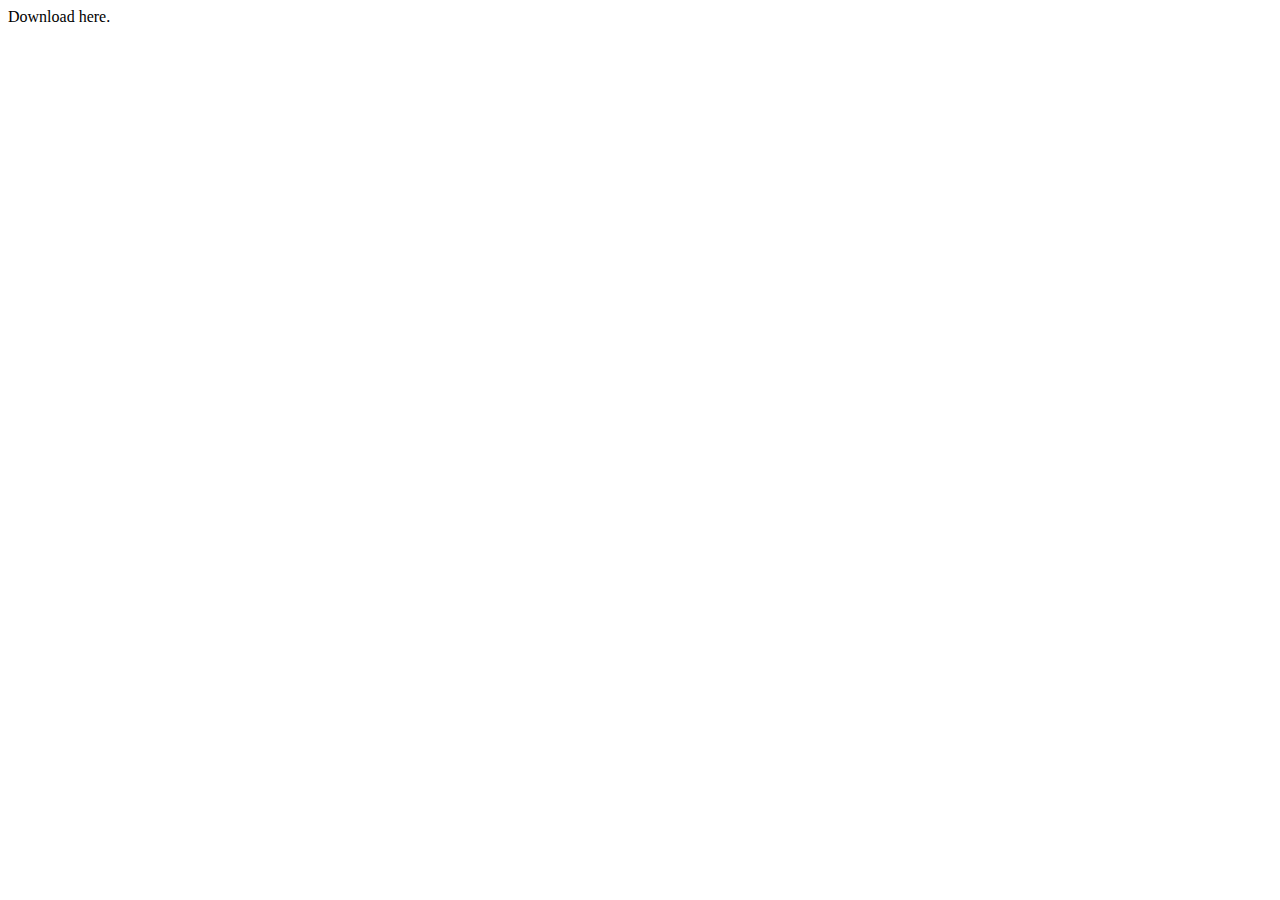
==== picky-attackers.html @ 4b11d758 "added download link for paper artifacts" ====
<!DOCTYPE html>
<html lang="en">
<head>
    <meta charset="UTF-8">
    <title>Picky Attackers Artifacts</title>
</head>
<body>

<a hfref="https://drive.google.com/open?id=1q5jZin2KozCnkX-PDVleEU7dqybbGX4S">Download here.</a>
</body>
</html>
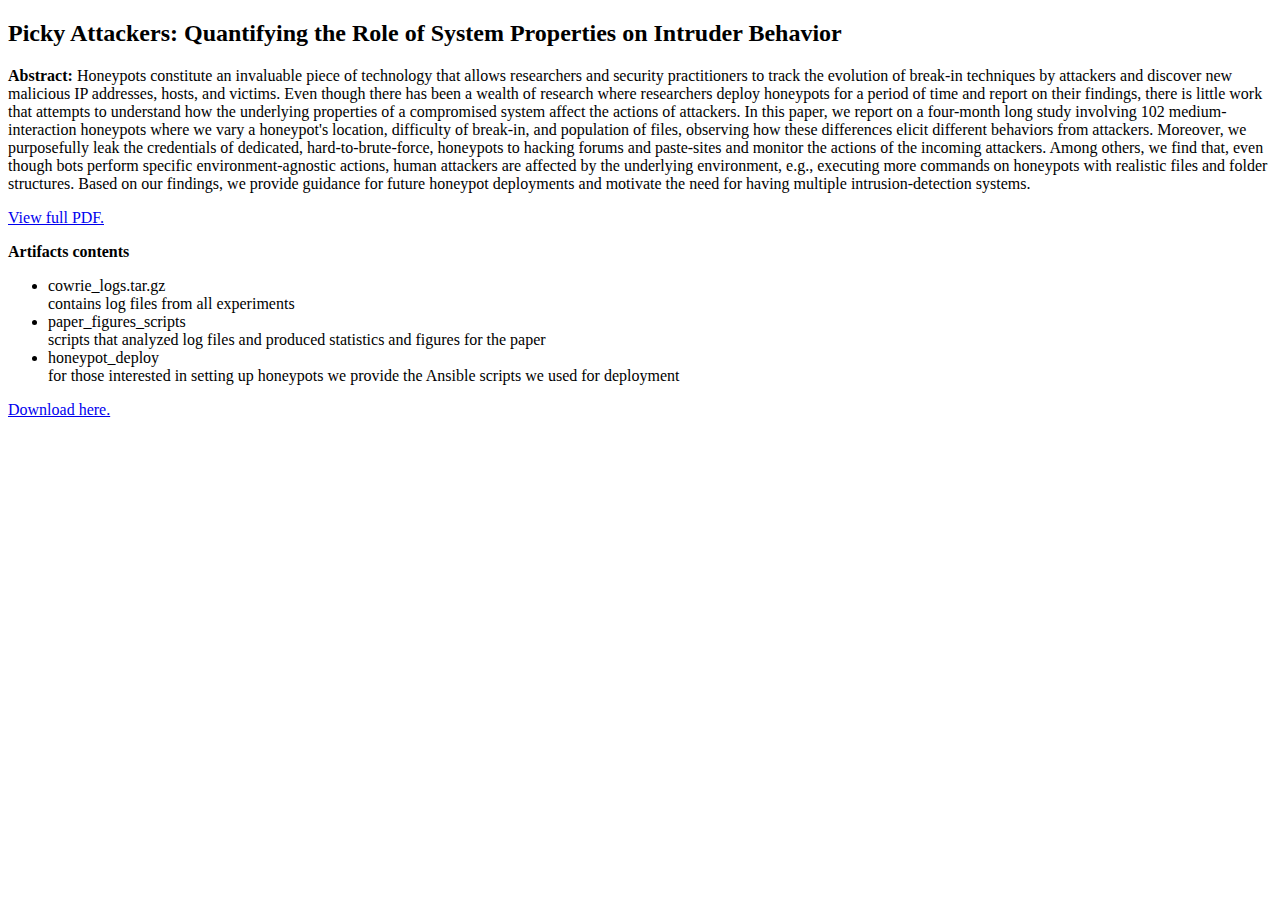
==== commit 8ee3a688: "fixed download link and added details" ====
--- a/picky-attackers.html
+++ b/picky-attackers.html
@@ -2,10 +2,27 @@
 <html lang="en">
 <head>
     <meta charset="UTF-8">
-    <title>Picky Attackers Artifacts</title>
+    <title>Picky Attackers</title>
 </head>
 <body>
+<h2>Picky Attackers: Quantifying the Role of System Properties on Intruder Behavior</h2>
 
-<a hfref="https://drive.google.com/open?id=1q5jZin2KozCnkX-PDVleEU7dqybbGX4S">Download here.</a>
+<p><b>Abstract: </b>Honeypots constitute an invaluable piece of technology that allows researchers and security practitioners to track the evolution of break-in techniques by attackers and discover new malicious IP addresses, hosts, and victims. Even though there has been a wealth of research where researchers deploy honeypots for a period of time and report on their findings, there is little work that attempts to understand how the underlying properties of a compromised system affect the actions of attackers. In this paper, we report on a four-month long study involving 102 medium-interaction honeypots where we vary a honeypot's location, difficulty of break-in, and population of files, observing how these differences elicit different behaviors from attackers. Moreover, we purposefully leak the credentials of dedicated, hard-to-brute-force, honeypots to hacking forums and paste-sites and monitor the actions of the incoming attackers. Among others, we find that, even though bots perform specific environment-agnostic actions, human attackers are affected by the underlying environment, e.g., executing more commands on honeypots with realistic files and folder structures. Based on our findings, we provide guidance for future honeypot deployments and motivate the need for having multiple intrusion-detection systems.</p>
+
+<a href="http://securitee.org/files/pickyattackers_acsac2017.pdf">View full PDF.</a>
+
+<p><b>Artifacts contents</b>
+<ul>
+    <li>cowrie_logs.tar.gz </li>
+    contains log files from all experiments
+
+<li>paper_figures_scripts</li>
+    scripts that analyzed log files and produced statistics and figures for the paper
+
+<li>honeypot_deploy</li>
+    for those interested in setting up honeypots we provide the Ansible scripts we used for deployment
+</ul></p>
+
+<a href="https://drive.google.com/uc?id=1q5jZin2KozCnkX-PDVleEU7dqybbGX4S&export=download">Download here.</a>
 </body>
 </html>